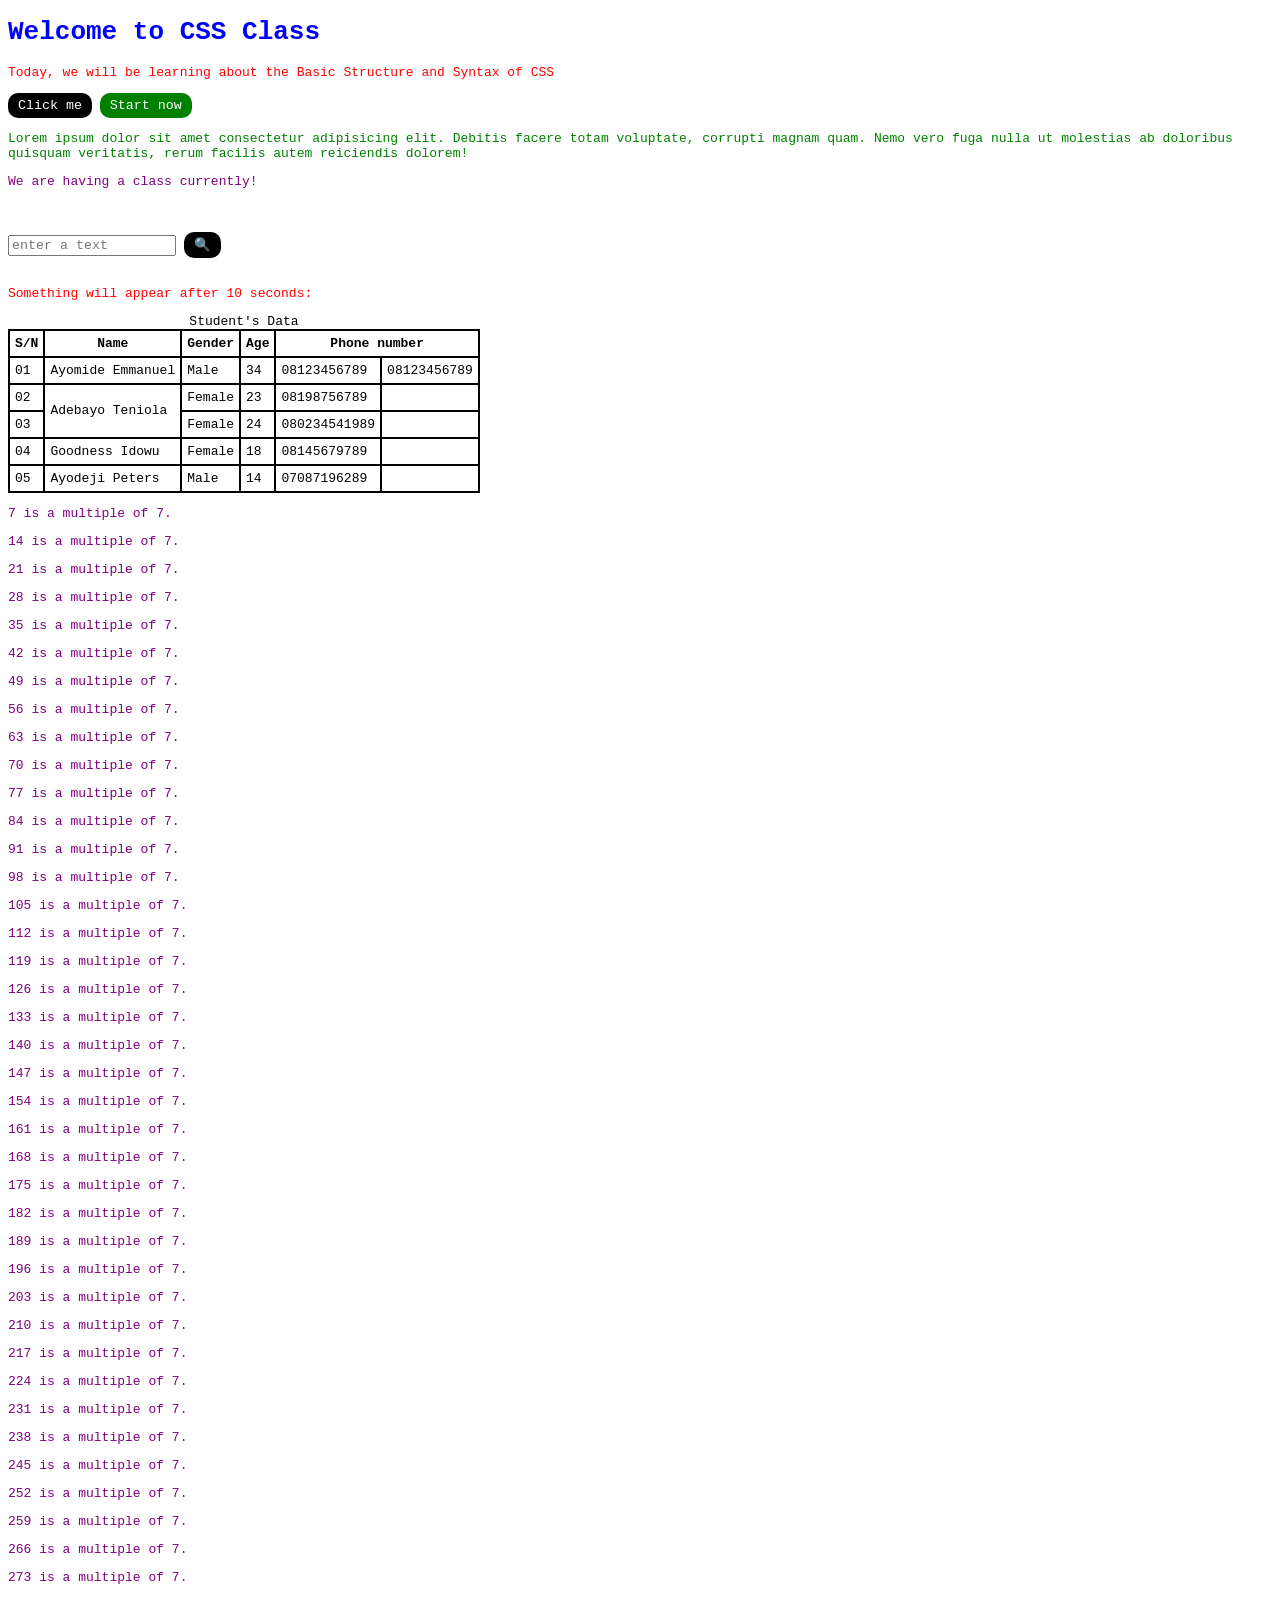
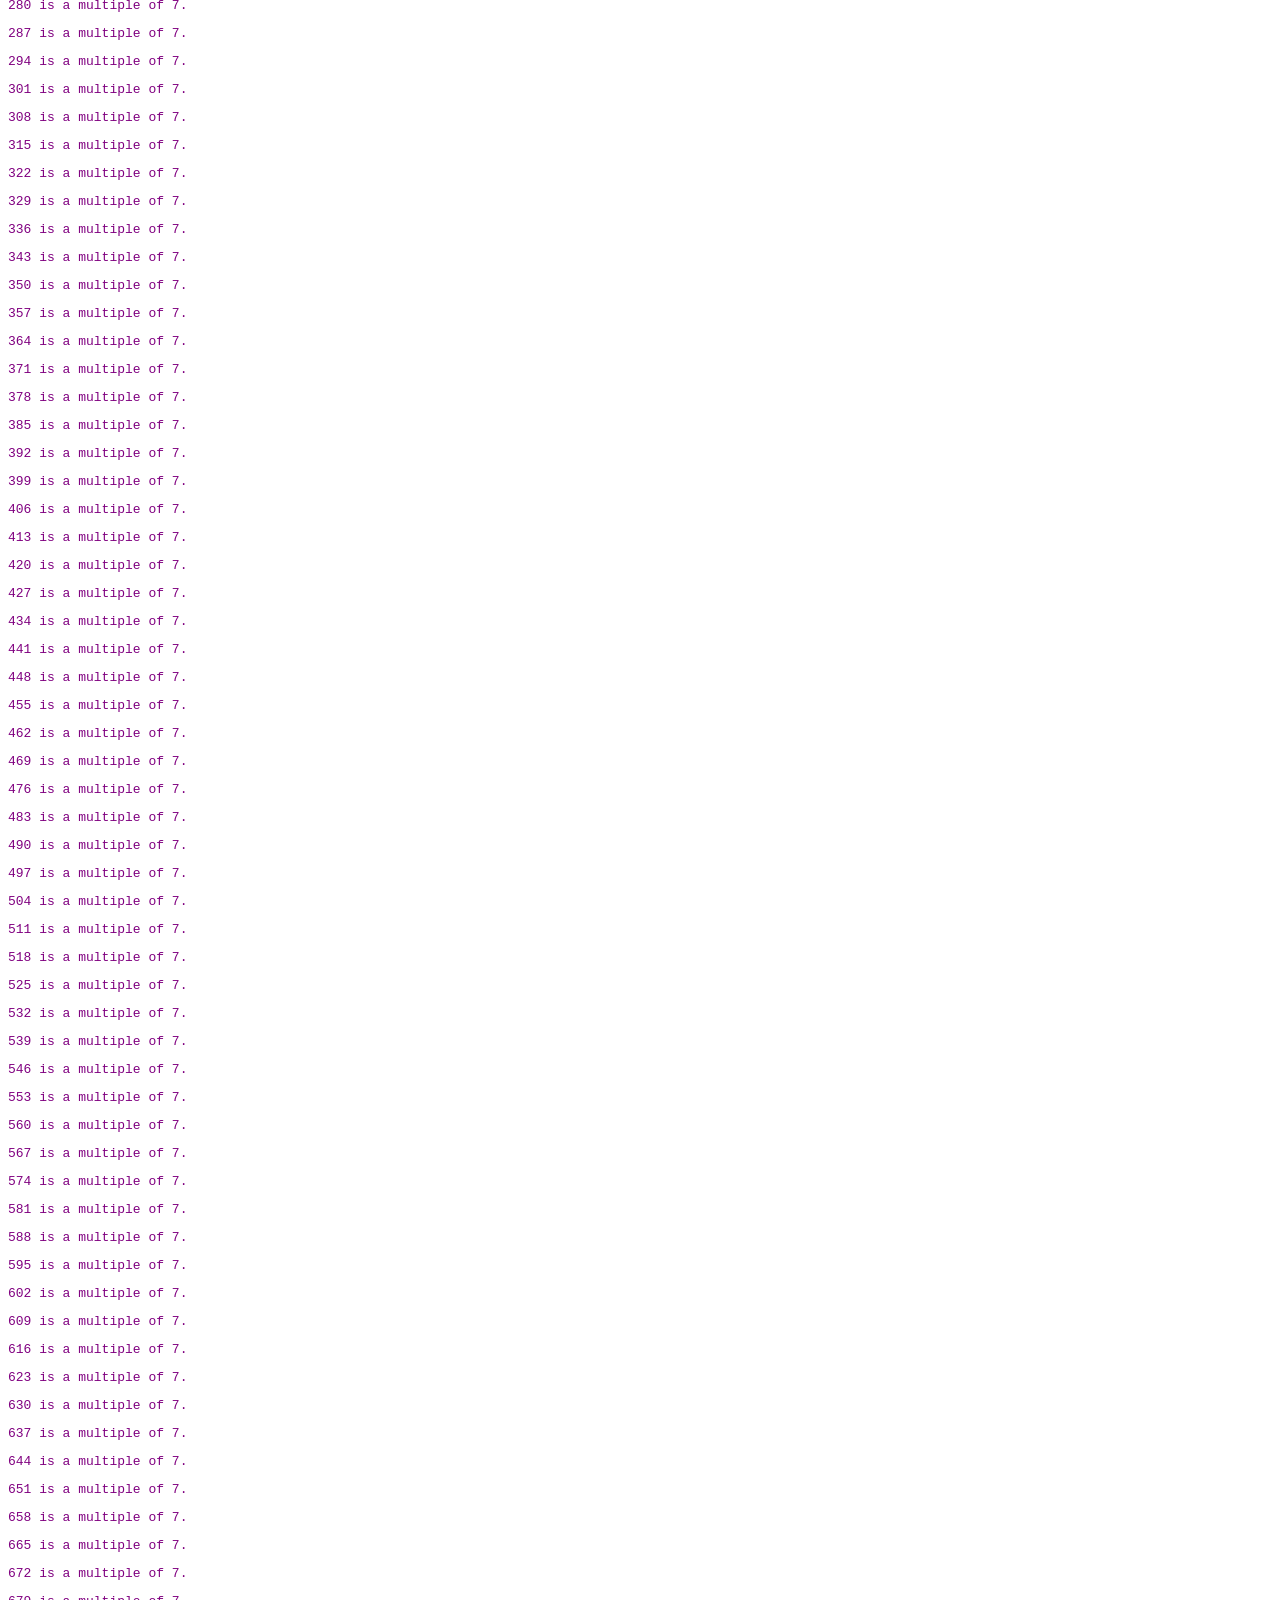
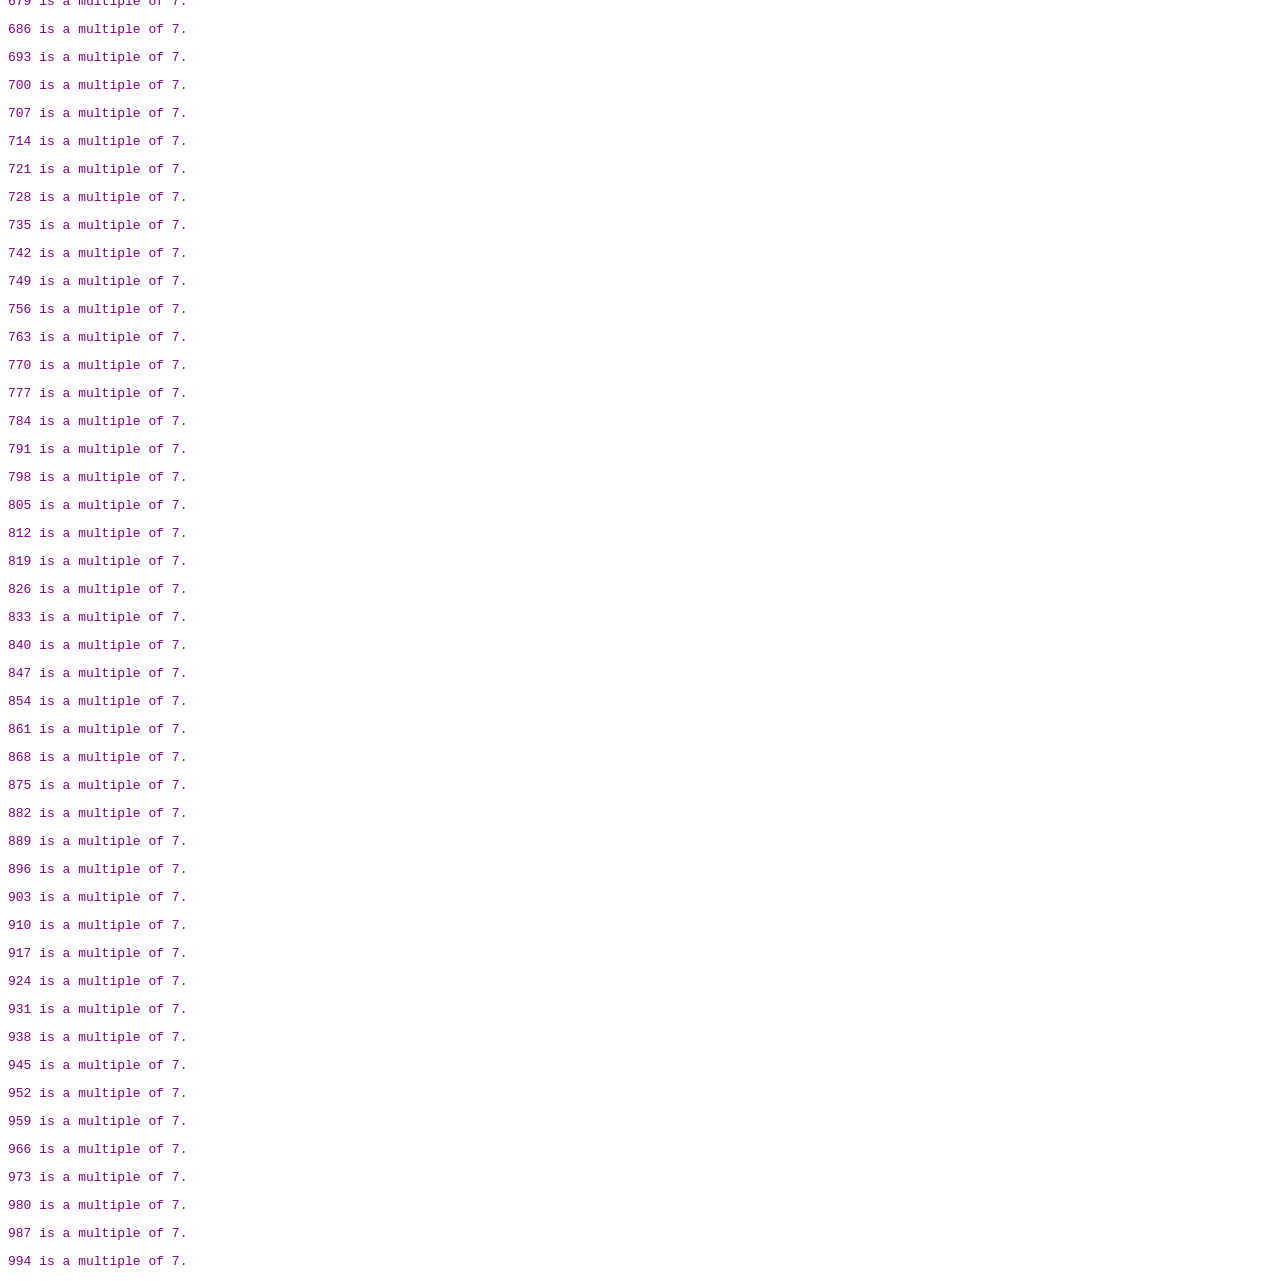
==== index.html @ a5061e34 "initial commit" ====
<!DOCTYPE html>
<html lang="en">
<head>
    <meta charset="UTF-8">
    <meta name="viewport" content="width=device-width, initial-scale=1.0">
    <title>CSS</title>
    <!-- Internal CSS -->
    <style>
        p {
            color: red;
        }
    </style>

    <!-- External CSS -->
    <link rel="stylesheet" href="style.css">
    
</head>
<body>
    <!-- Inline CSS -->
    <h1 style="color: blue;">Welcome to CSS Class</h1>

    <p>Today, we will be learning about the Basic Structure and Syntax of CSS</p>

    <button type="button">Click me</button>

    <button type="button" id="start">Start now</button>

    <p class="lorem dummy">Lorem ipsum dolor sit amet consectetur adipisicing elit. Debitis facere totam voluptate, corrupti magnam quam. Nemo vero fuga nulla ut molestias ab doloribus quisquam veritatis, rerum facilis autem reiciendis dolorem!</p>

    <div>
        <p>We are having a class currently!</p>
    </div>

    <br><br>
    
    <input type="text" name="" id="text" placeholder="enter a text">
    <button type="button" id="btn">🔍</button>
    
    <br><br>

    <p>Something will appear after 10 seconds: <span id="appear"></span></p>

    <script>
        const appear = document.getElementById("appear");

        setTimeout(() => {
            appear.textContent = "It is already 10 seconds"
        }, 10000)
    </script>


    <!-- HTML Table -->
    <table> 
        <caption>Student's Data</caption>

        <!-- Heading -->
        <tr>
            <th>S/N</th>
            <th>Name</th>
            <th>Gender</th>
            <th>Age</th>
            <th colspan="2">Phone number</th>
        </tr>

        <!-- First student -->
        <tr>
            <td>01</td>
            <td>Ayomide Emmanuel</td>
            <td>Male</td>
            <td>34</td>
            <td>08123456789</td>
            <td>08123456789</td>
        </tr>

        <!-- Second student -->
        <tr>
            <td>02</td>
            <td rowspan="2">Adebayo Teniola</td>
            <td>Female</td>
            <td>23</td>
            <td>08198756789</td>
        </tr>
        
        <!-- Third student -->
        <tr>
            <td>03</td>
            <!-- <td>Paulina Yetunde</td> -->
            <td>Female</td>
            <td>24</td>
            <td>080234541989</td>
        </tr>

        <!-- Fourth student -->
        <tr>
            <td>04</td>
            <td>Goodness Idowu</td>
            <td>Female</td>
            <td>18</td>
            <td>08145679789</td>
        </tr>

        <!-- Fifth student -->
        <tr>
            <td>05</td>
            <td>Ayodeji Peters</td>
            <td>Male</td>
            <td>14</td>
            <td>07087196289</td>
        </tr>
        
    </table>

    <div id="loop-container">
        
    </div>


    <script src="script.js"></script>
</body>
</html>
---- style.css ----
/* 
    Basic Structure and Syntax of CSS 
        1. Selector - pick an element or elements
        2. Declaration Block - defined by curly braces. Declaration(s) - property - value
*/

/* 
    Selectors
        1. Universal Selector - selects every on the web page *
        2. Element Selector - selects element(s) by their name tagname
        3. Class Selector - selects element(s) by their class name .
        4. Id Selector - selects an element by id name #
        5. Descendant Selector - selects element(s) by their ancestor
        
*/

/* Universal Selector */
* {
    font-family: monospace;
}

/* Element Selector */
button {
    border: none;
    background-color: black;
    color: white;
    padding: 5px 10px;
    border-radius: 10px;
}

/* Class Selector */
.lorem {
    color: green;
}
/* Isla - Olammy - Midex */
/* Id Selector */
#start {
    background-color: green;
}

/* Descendant Selector */
div p {
    color: purple;
}

table, tr, th, td {
    border: 2px solid black;
    padding: 5px;
    border-collapse: collapse;
}
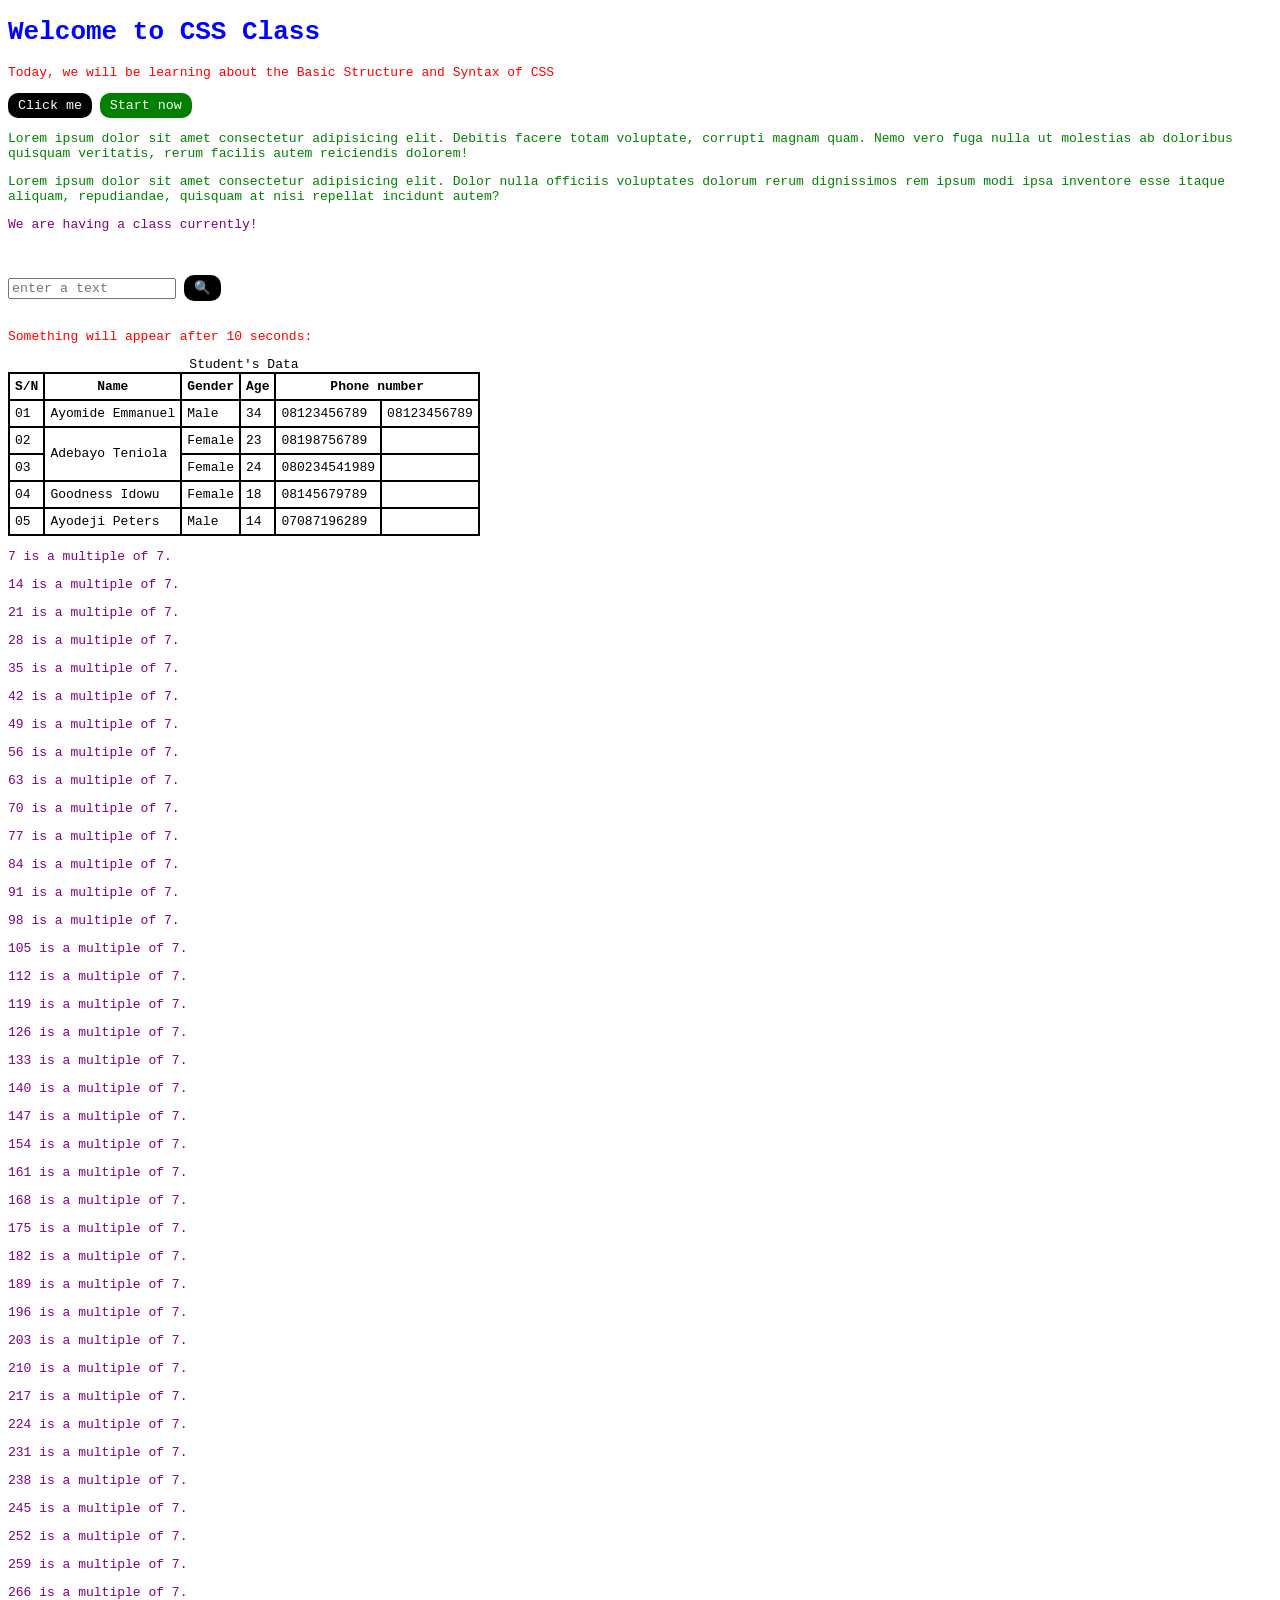
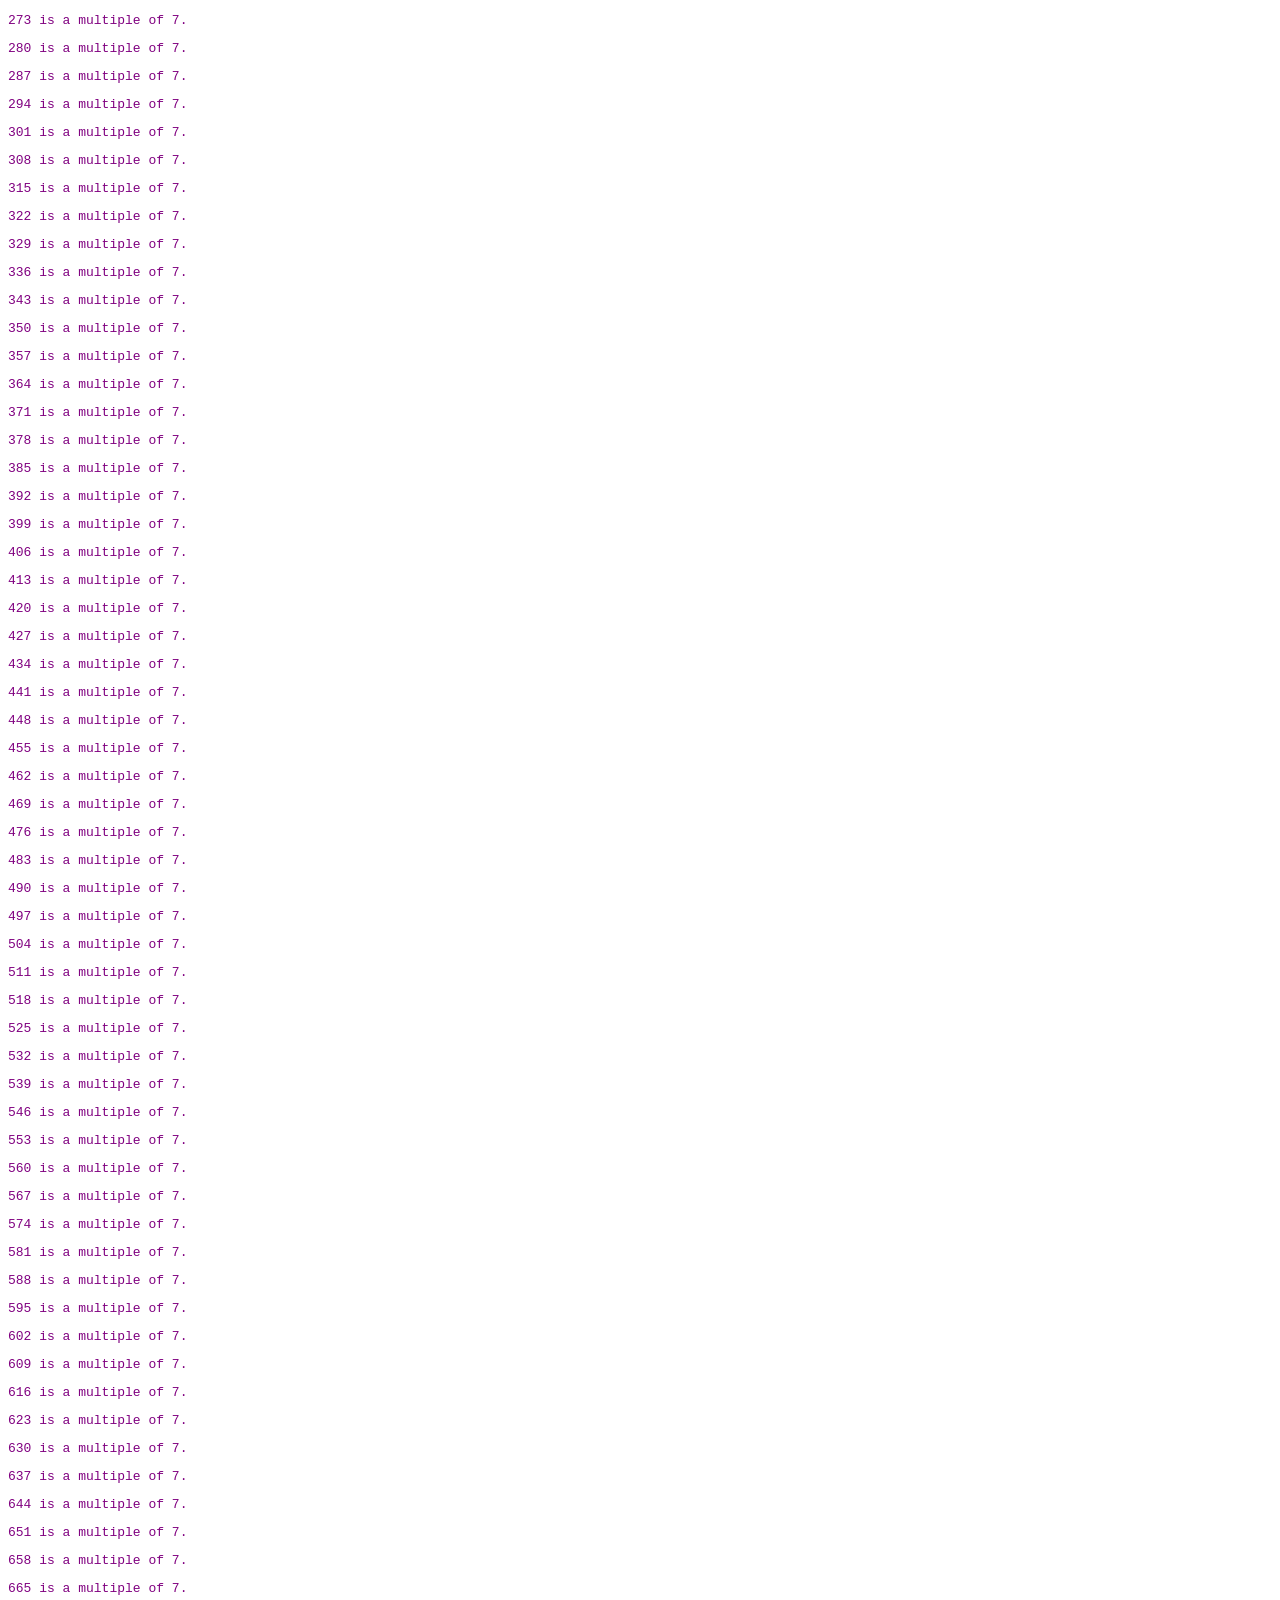
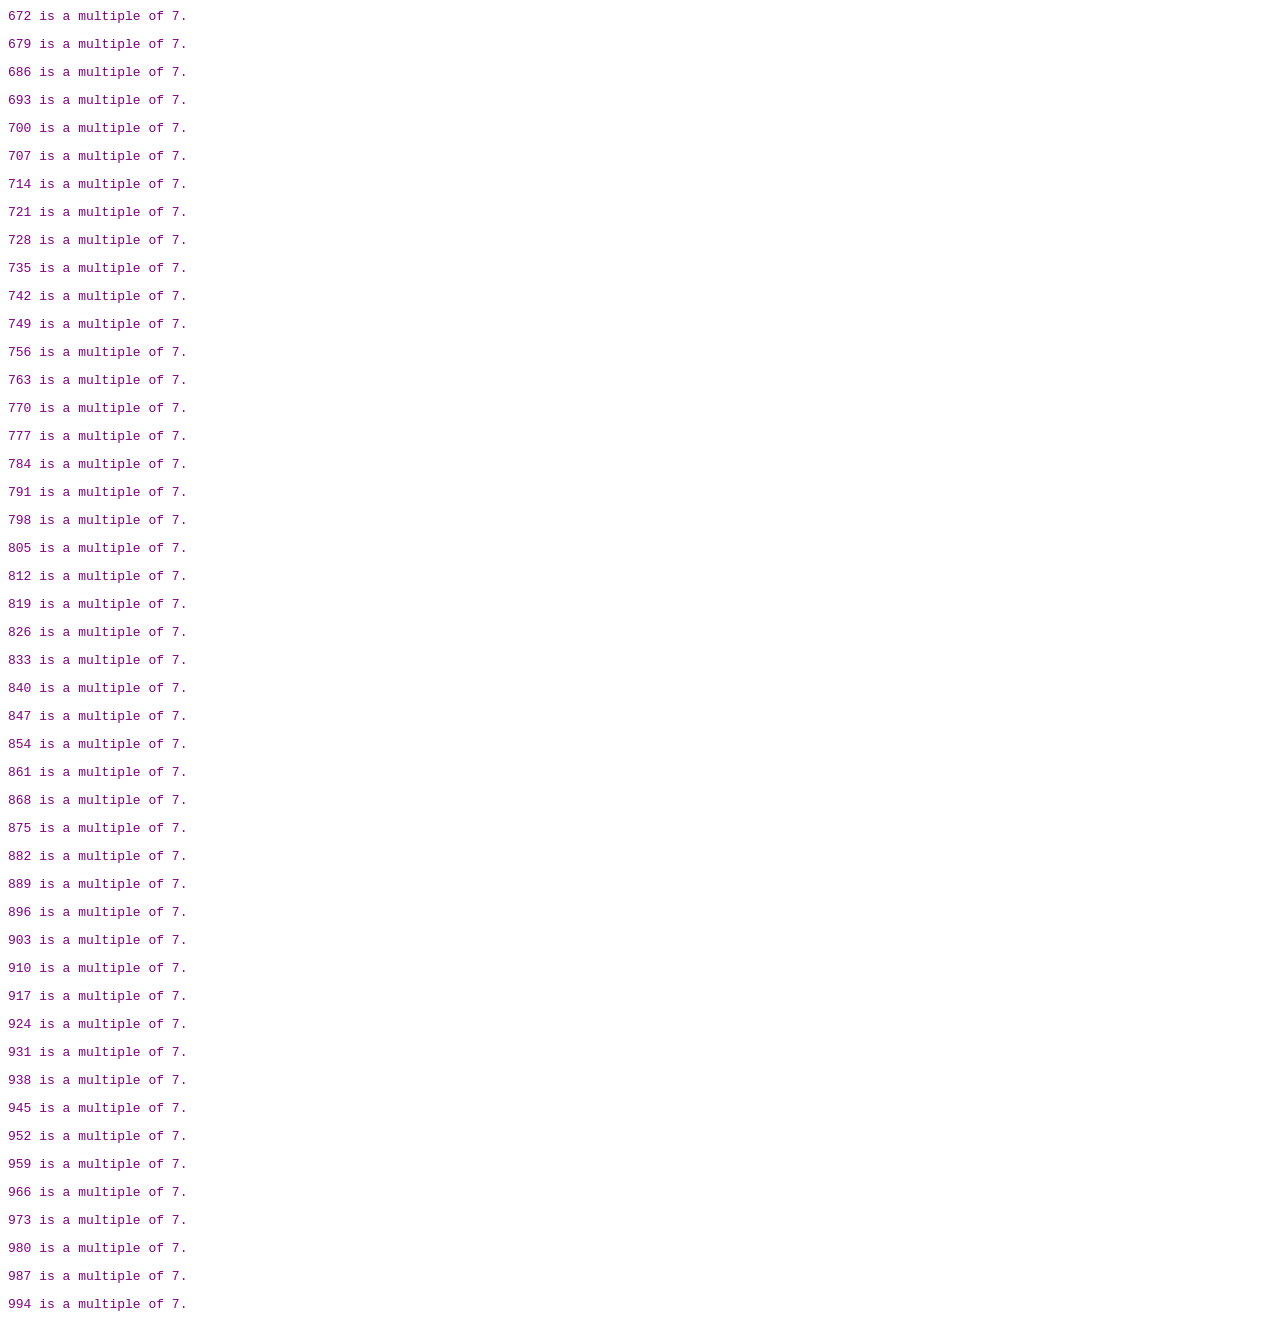
==== commit 213976c9: "add: a new paragraph on the home page" ====
--- a/index.html
+++ b/index.html
@@ -26,6 +26,8 @@
     <button type="button" id="start">Start now</button>
 
     <p class="lorem dummy">Lorem ipsum dolor sit amet consectetur adipisicing elit. Debitis facere totam voluptate, corrupti magnam quam. Nemo vero fuga nulla ut molestias ab doloribus quisquam veritatis, rerum facilis autem reiciendis dolorem!</p>
+
+    <p class="lorem">Lorem ipsum dolor sit amet consectetur adipisicing elit. Dolor nulla officiis voluptates dolorum rerum dignissimos rem ipsum modi ipsa inventore esse itaque aliquam, repudiandae, quisquam at nisi repellat incidunt autem?</p>
 
     <div>
         <p>We are having a class currently!</p>
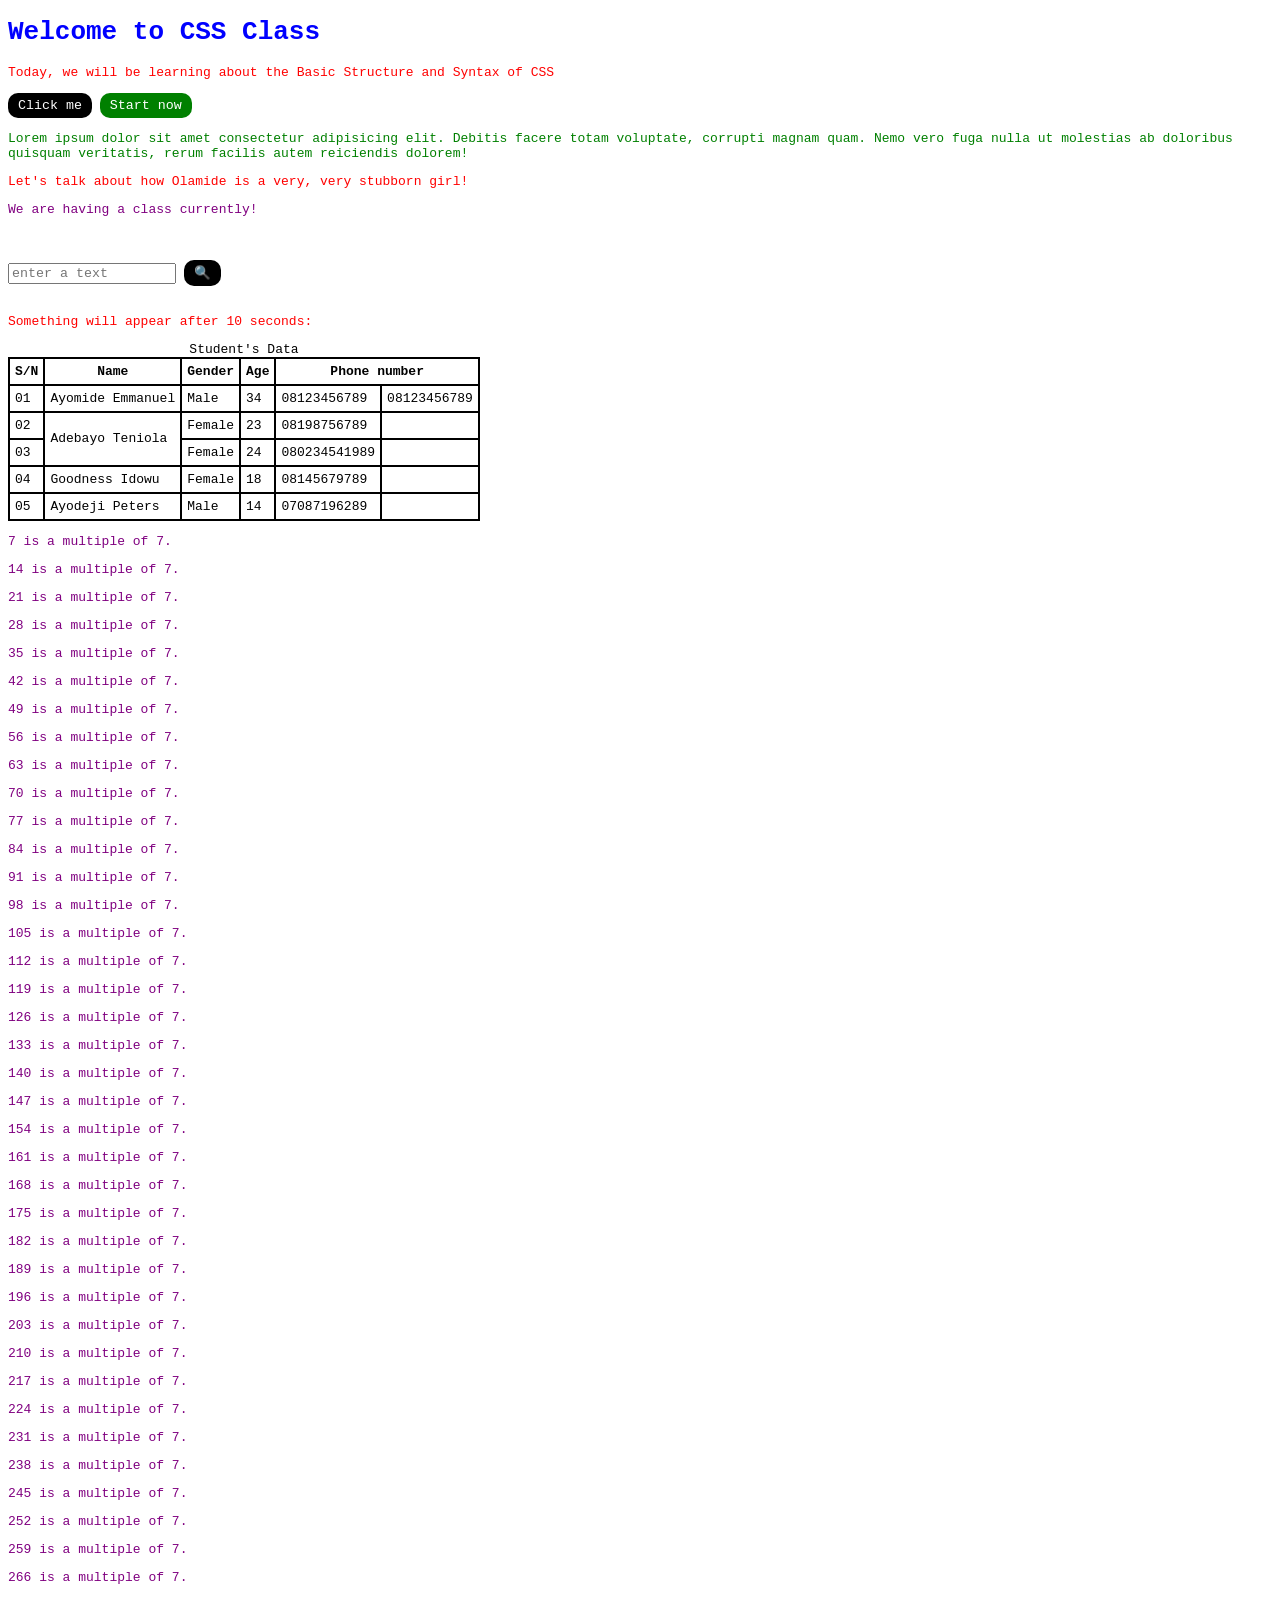
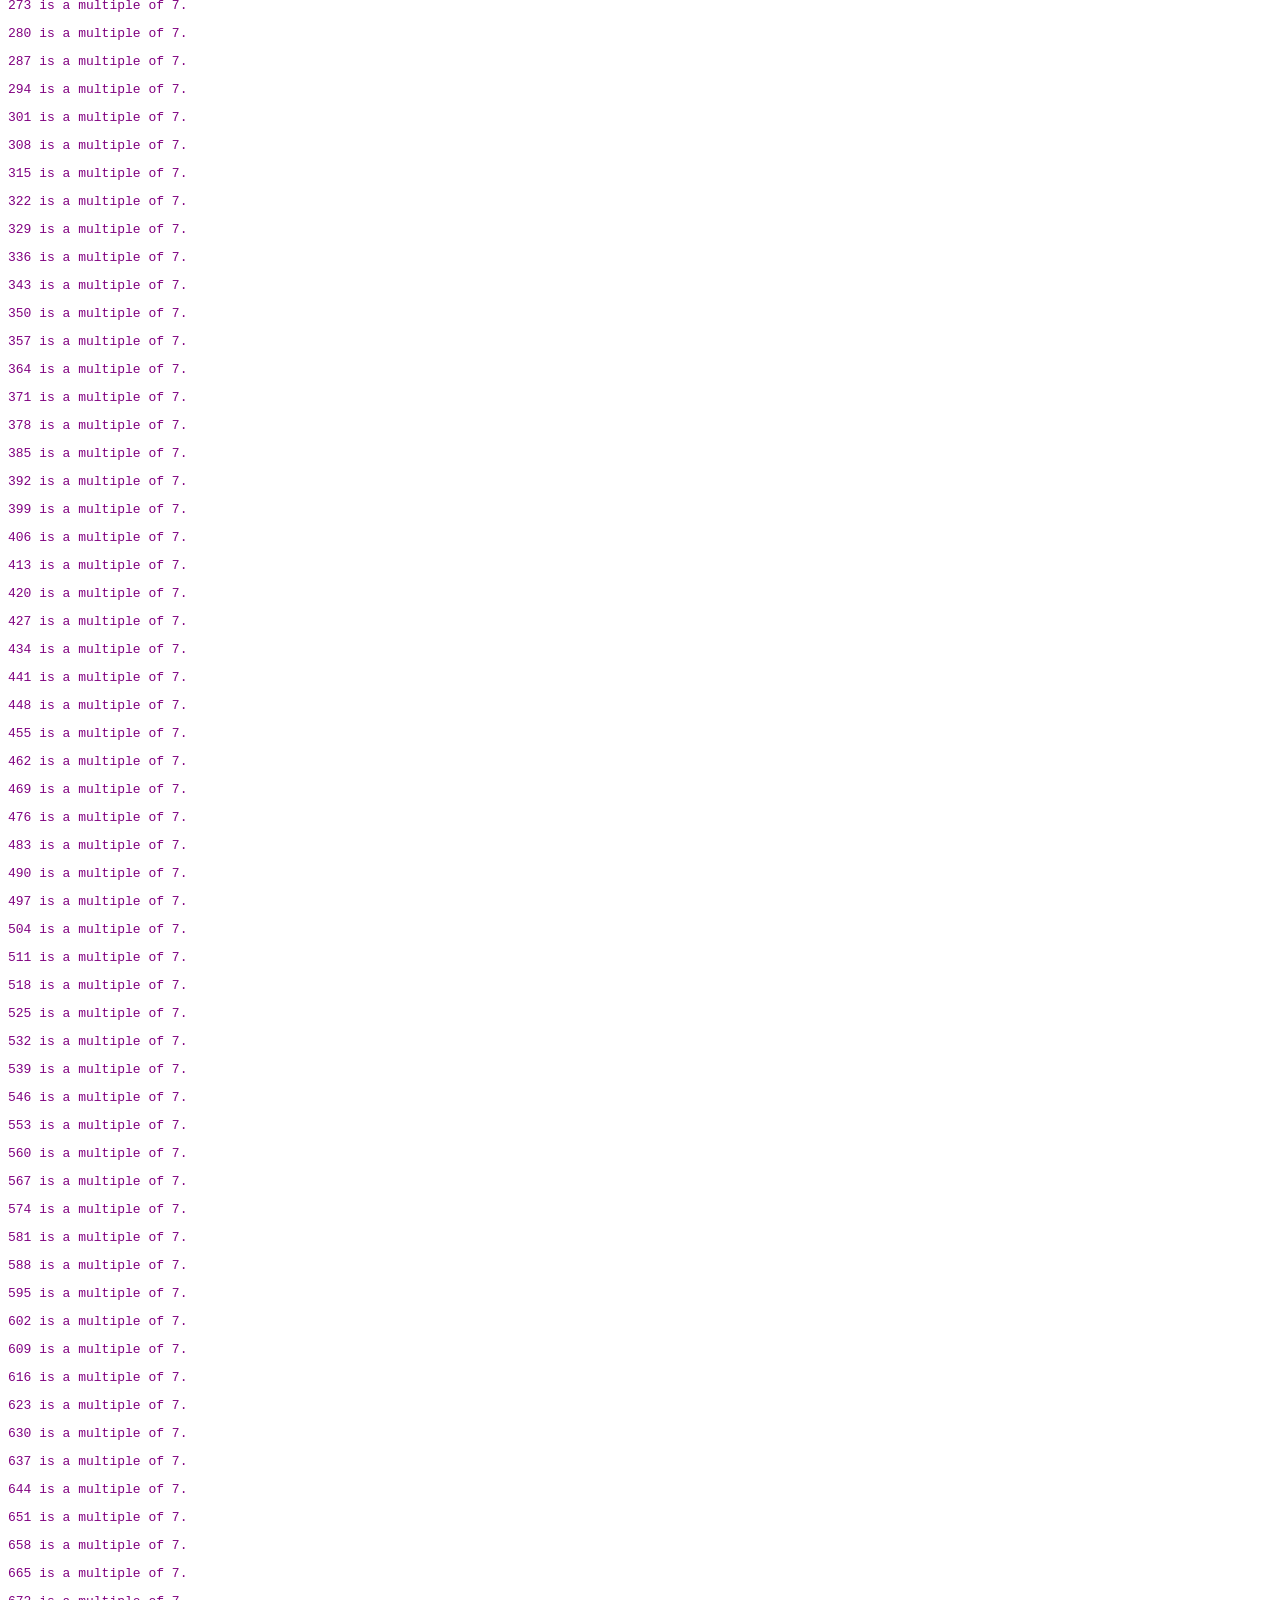
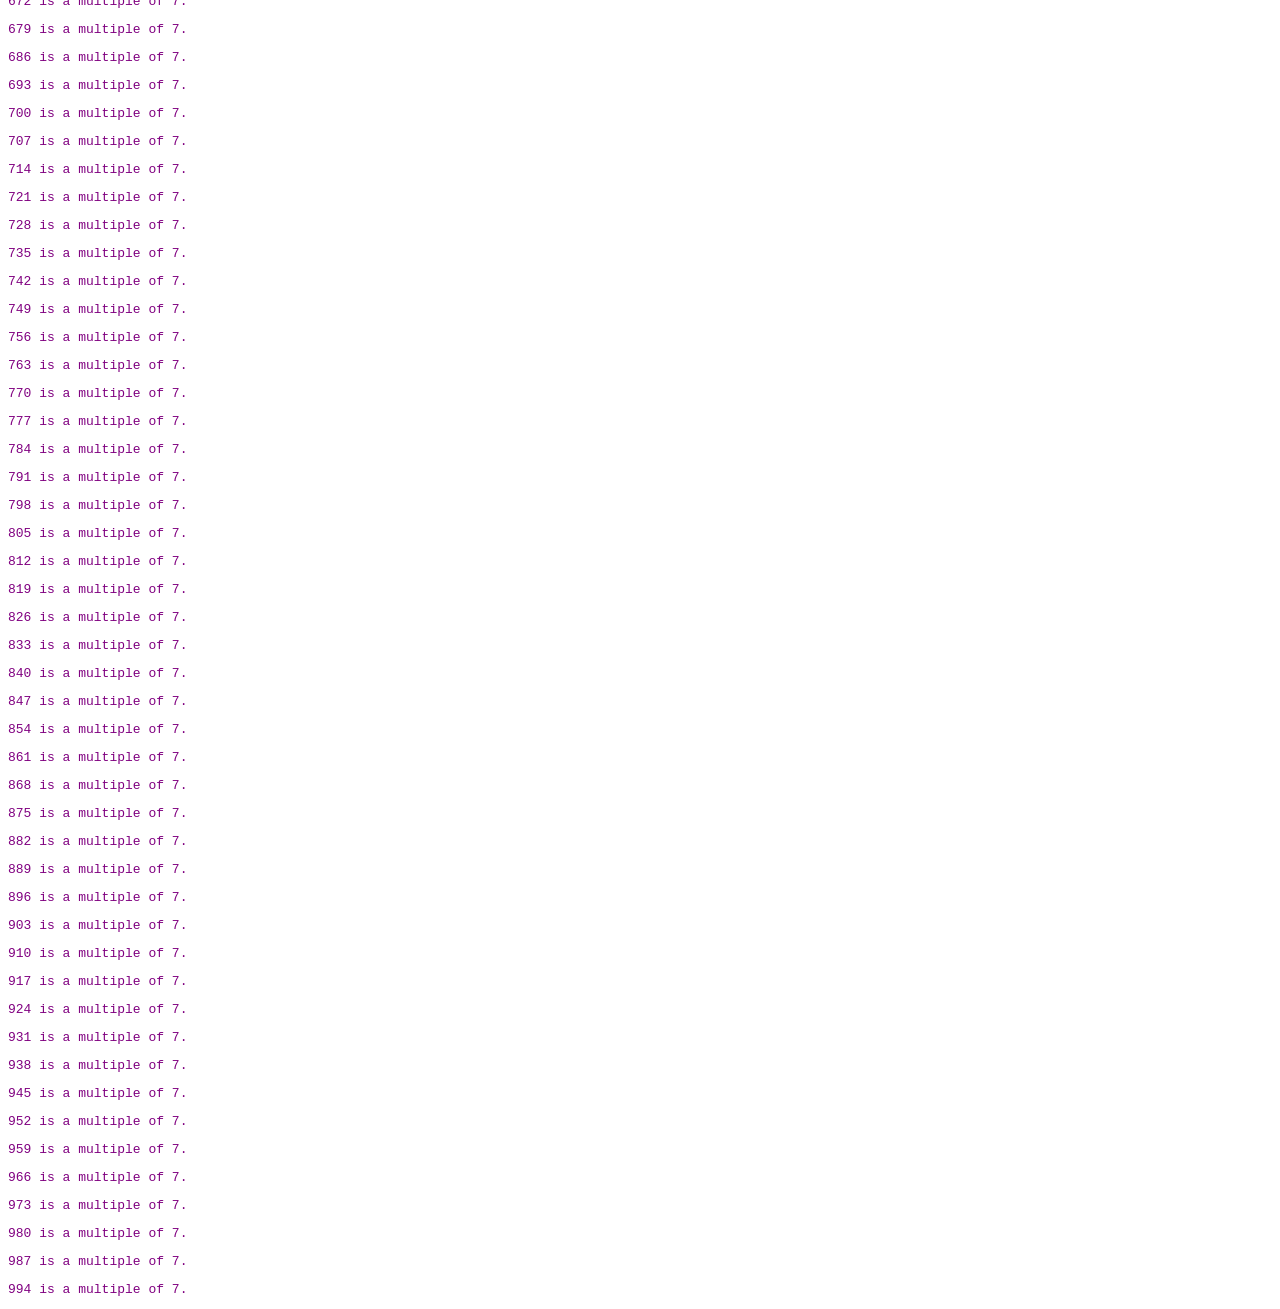
==== commit 43eae62d: "Update paragraph content in index.html" ====
--- a/index.html
+++ b/index.html
@@ -27,7 +27,7 @@
 
     <p class="lorem dummy">Lorem ipsum dolor sit amet consectetur adipisicing elit. Debitis facere totam voluptate, corrupti magnam quam. Nemo vero fuga nulla ut molestias ab doloribus quisquam veritatis, rerum facilis autem reiciendis dolorem!</p>
 
-    <p class="lorem">Lorem ipsum dolor sit amet consectetur adipisicing elit. Dolor nulla officiis voluptates dolorum rerum dignissimos rem ipsum modi ipsa inventore esse itaque aliquam, repudiandae, quisquam at nisi repellat incidunt autem?</p>
+    <p class="talk">Let's talk about how Olamide is a very, very stubborn girl!</p>
 
     <div>
         <p>We are having a class currently!</p>
@@ -119,4 +119,4 @@
 
     <script src="script.js"></script>
 </body>
-</html>+</html>
